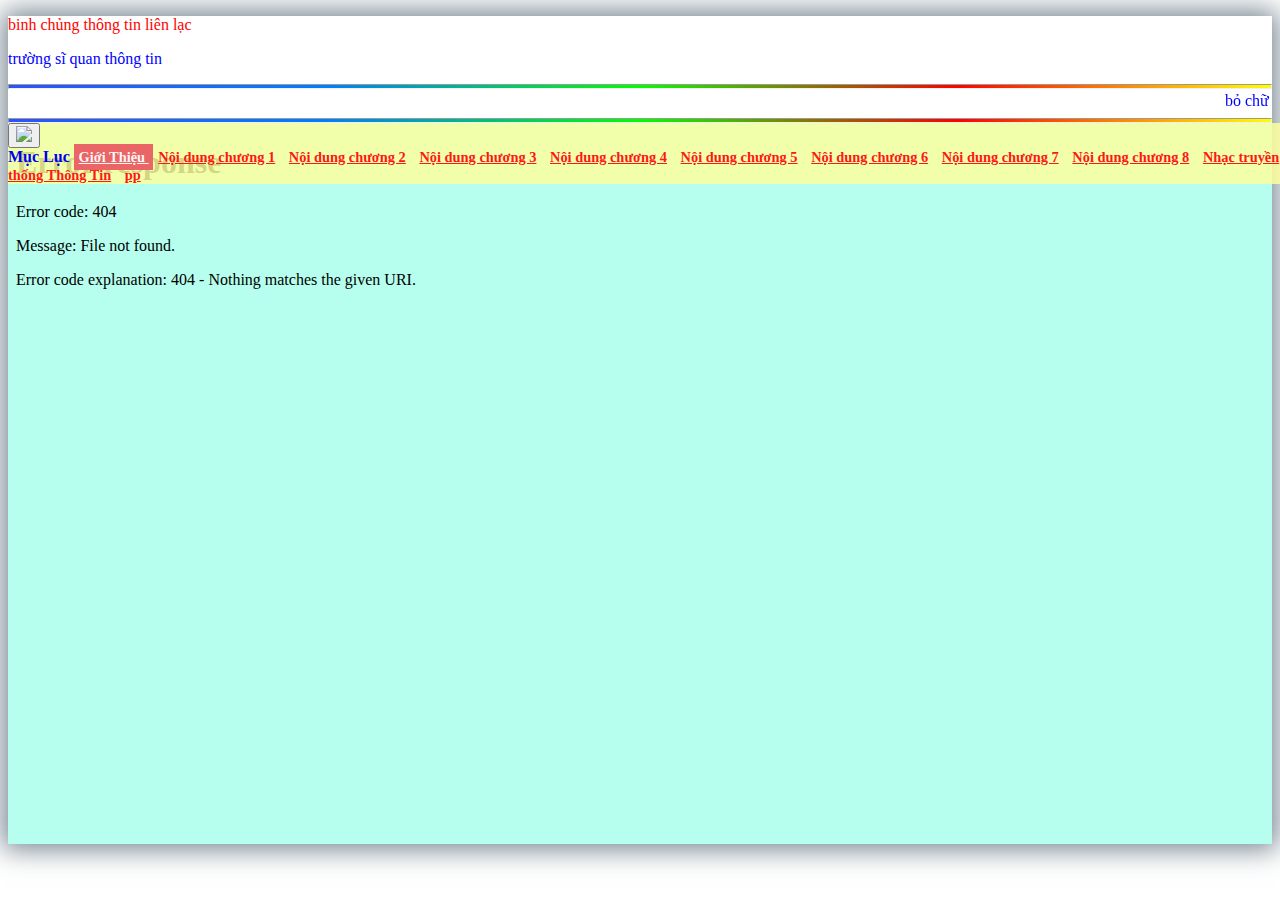
==== docsach.html @ 5420fabe "sửa  mouseleave" ====
<!DOCTYPE html>
<html lang="en">

<head>
    <meta charset="UTF-8">
    <meta name="viewport" content="width=device-width, initial-scale=1.0">
    <title>Đọc Sách</title>
    <script src="js/Jquery/jquery-3.5.1.min.js"></script>
    <script src="js/bootstrap/bootstrap.min.js"></script>
    <link rel="stylesheet" href="css/bootstrap/bootstrap.min.css" />
    <script src="js/bootstrap/bootstrap.bundle.min.js"></script>


    <style>
        .fr_hr {
            margin-bottom: 0.2rem;
            margin-top: 0.2rem;
            background: linear-gradient(to right, #2d51ff, #007eff, lime, red, yellow);
            height: 0.2rem;


        }
    </style>
</head>

<body>
    <div style="background-image: url(image/4.jpg); background-attachment: fixed;">
        <div class="container p-0" style="background: white;box-shadow: 0px 0px 26px 5px #5b6d7ad9;">
            <div id="banner">
                <div class="container-fluid">
                    <div class="row">
                        <div class="col">
                            <div class="format_title">
                                <p style="color: red;"> binh chủng thông tin liên lạc</p>
                                <p style="color: blue;"> trường sĩ quan thông tin</p>
                            </div>
                        </div>

                    </div>
                </div>

            </div>
            <hr class="fr_hr">
            <marquee style="margin-bottom: 0; color: blue;">bỏ chữ vô chạy thui </marquee>
            <hr class="fr_hr" style="margin-bottom: 0;">
            <div id="main ">

                <div class="container-fluid">
                    <div class="row">
                        <div id="pos" style="background: #fdff9cd6; position: absolute; z-index: 1;" val=1>
                            <nav class="navbar justify-content-center p-0">
                                <button class="navbar-toggler" id="btnMenu" type="button" data-toggle="collapse"
                                    style="outline: none;" data-target="#navbarToggleExternalContent"
                                    aria-controls="navbarToggleExternalContent" aria-expanded="false"
                                    aria-label="Toggle navigation">
                                    <span class="text-center"><img id="iconMenu" src="image/icon/book.png" style="
                                        width: 30px;
                                    "></span>
                                </button>
                            </nav>

                            <div class="collapse" id="navbarToggleExternalContent">
                                <div class="">
                                    <div class="nav flex-column nav-pills" id="v-pills-tab" role="tablist"
                                        aria-orientation="">
                                        <style>
                                            .nav-link {
                                                color: #ff1717;
                                                font-weight: bold;
                                                padding: 0.3rem 0.3rem;
                                                font-size: 0.9em;
                                            }

                                            .nav-link:hover {
                                                color: #ffffffd1;
                                                background: #b98f8fe0 !important;

                                            }

                                            .nav-link.active,
                                            .show>.nav-link {
                                                color: #fffffff0 !important;

                                                background-color: #ea6565 !important;
                                            }
                                        </style>
                                        <a class="" href="#"
                                            style="font-weight: bold; text-align: center; text-decoration: none;cursor:default ;">Mục
                                            Lục</a>

                                        <a class="nav-link active " value=1 name="Lời mở đầu" data-toggle="pill"
                                            href="#show_view" aria-selected="true" onclick="view(this)">Giới Thiệu </a>

                                        <a class="nav-link" value="1" name="Cau 1 - TL" data-toggle="pill"
                                            href="#show_view" aria-selected="false" onclick="view(this);">Nội dung
                                            chương 1</a>
                                        <a class="nav-link" value="1" name="Cau 2 - TL" data-toggle="pill"
                                            href="#show_view" aria-selected="false" onclick="view(this);">Nội dung
                                            chương 2</a>

                                        <a class="nav-link" value="1" name="Cau 3 - TL" data-toggle="pill"
                                            href="#show_view" aria-selected="false" onclick="view(this);">Nội dung
                                            chương 3</a>
                                        <a class="nav-link" value="1" name="Cau 4 - TL" data-toggle="pill"
                                            href="#show_view" aria-selected="false" onclick="view(this);">Nội dung
                                            chương 4</a>
                                        <a class="nav-link" value="1" name="Cau 5 - TL" data-toggle="pill"
                                            href="#show_view" aria-selected="false" onclick="view(this);">Nội dung
                                            chương 5</a>
                                        <a class="nav-link" value="1" name="Cau 6 - TL" data-toggle="pill"
                                            href="#show_view" aria-selected="false" onclick="view(this);">Nội dung
                                            chương 6</a>

                                        <a class="nav-link" value="1" name="Cau 7 - TL" data-toggle="pill"
                                            href="#show_view" aria-selected="false" onclick="view(this);">Nội dung
                                            chương 7</a>
                                        <a class="nav-link" value="1" name="Cau 8 - TL" data-toggle="pill"
                                            href="#show_view" aria-selected="false" onclick="view(this);">Nội dung
                                            chương 8</a>


                                        <a class="nav-link" value="0" name="playmp3" data-toggle="pill"
                                            href="#show_view" aria-selected="false" onclick="view(this);">Nhạc truyền
                                            thống Thông Tin</a>
                                        <a class="nav-link" value="0" name="pp" data-toggle="pill" href="#show_view"
                                            aria-selected="false" onclick="view(this);">pp</a>


                                    </div>

                                </div>

                            </div>
                        </div>
                        <div class="col p-0">

                            <div class="tab-content" id="v-pills-tabContent">
                                <style>
                                    .tab-content>.active {
                                        height: 80.1vh;
                                    }

                                    #ifview {
                                        border: none;
                                        background-image: url(image/2.png);

                                        background-position: center;
                                        background-size: 33rem;
                                        background-repeat: no-repeat;

                                    }
                                </style>

                                <!-- thay đổi id ,aria-labelledby = ... + -tab-->
                                <div class="tab-pane active" id="show_view"
                                    style="background-color: #6fffde82;padding-top: 0vh;">
                                    <iframe id="ifview" src="suppage/Lời mở đầu.htm" scrolling="" width="100%"
                                        height="100%"></iframe>
                                </div>
                            </div>
                            <script src="js/docsach.js"></script>
                        </div>
                    </div>

                </div>
            </div>
        </div>
    </div>


</body>


</html>
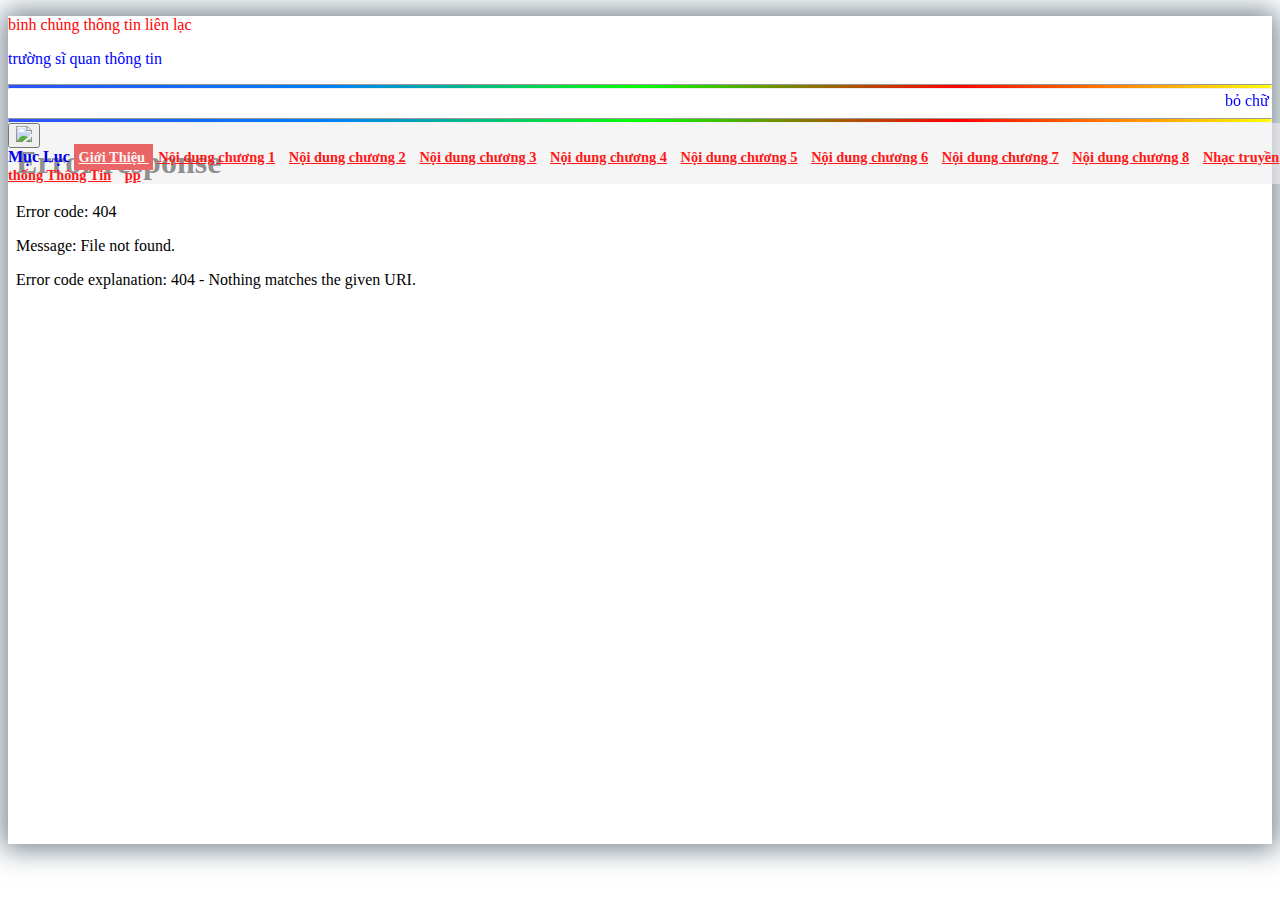
==== commit c8f45932: "sua như yêu cầu" ====
--- a/docsach.html
+++ b/docsach.html
@@ -20,6 +20,7 @@
 
 
         }
+        
     </style>
 </head>
 
@@ -47,12 +48,15 @@
 
                 <div class="container-fluid">
                     <div class="row">
-                        <div id="pos" style="background: #fdff9cd6; position: absolute; z-index: 1;" val=1>
+                        <div id="pos" style="background: #efefef99; position: absolute; z-index: 1;" val=1>
                             <nav class="navbar justify-content-center p-0">
-                                <button class="navbar-toggler" id="btnMenu" type="button" data-toggle="collapse"
-                                    style="outline: none;" data-target="#navbarToggleExternalContent"
+                                <button class="navbar-toggler" id="btnMenu" val="0" type="button" data-toggle="collapse"
+                                    style="outline: none;" 
+                                    data-target="#navbarToggleExternalContent"
                                     aria-controls="navbarToggleExternalContent" aria-expanded="false"
+
                                     aria-label="Toggle navigation">
+                                    
                                     <span class="text-center"><img id="iconMenu" src="image/icon/book.png" style="
                                         width: 30px;
                                     "></span>
@@ -142,7 +146,7 @@
 
                                     #ifview {
                                         border: none;
-                                        background-image: url(image/2.png);
+                                        background-image: url(image/background.png);
 
                                         background-position: center;
                                         background-size: 33rem;
@@ -153,7 +157,7 @@
 
                                 <!-- thay đổi id ,aria-labelledby = ... + -tab-->
                                 <div class="tab-pane active" id="show_view"
-                                    style="background-color: #6fffde82;padding-top: 0vh;">
+                                    style="background-color: #ffffff;padding-top: 0vh;">
                                     <iframe id="ifview" src="suppage/Lời mở đầu.htm" scrolling="" width="100%"
                                         height="100%"></iframe>
                                 </div>
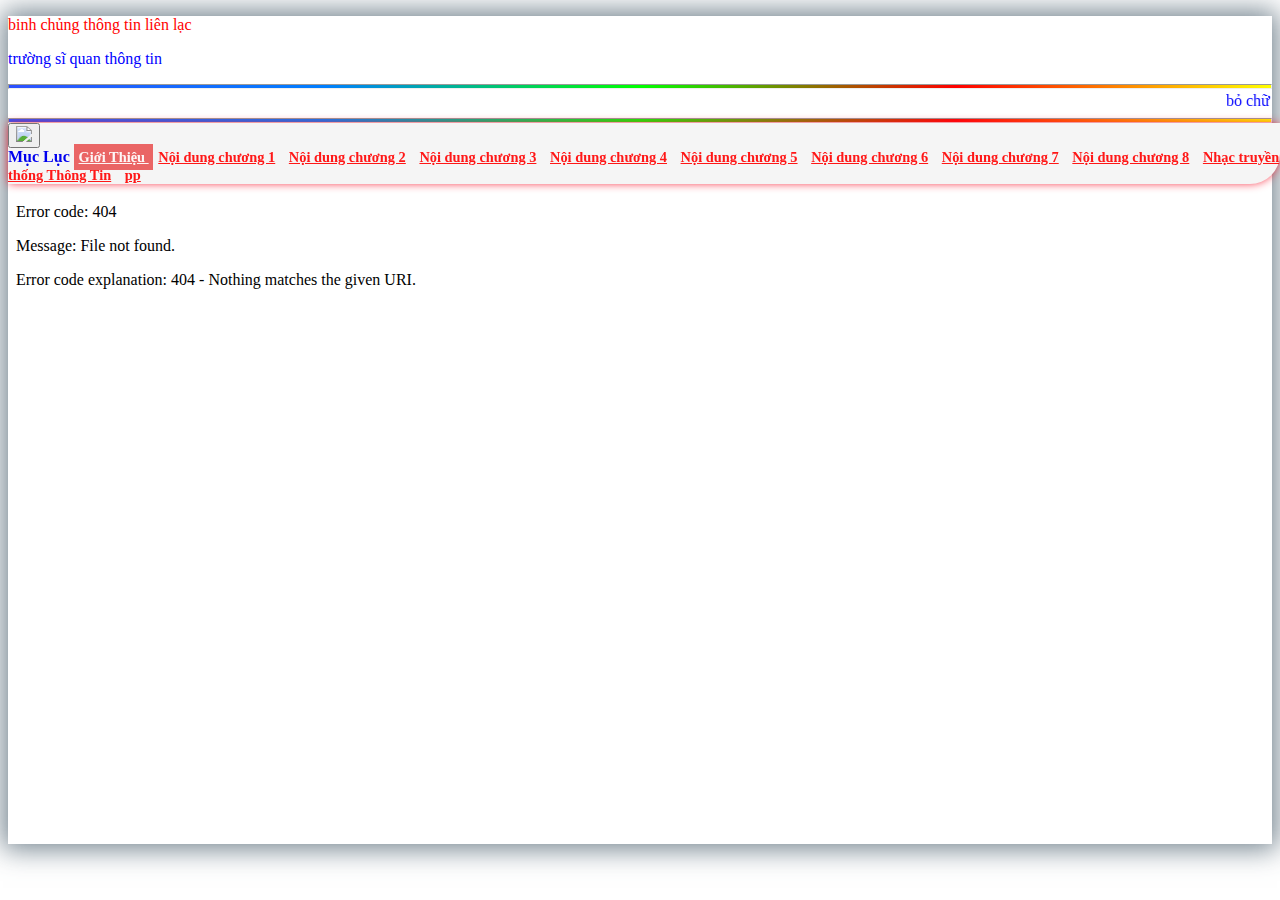
==== commit adf2ce41: "oke ne" ====
--- a/docsach.html
+++ b/docsach.html
@@ -48,7 +48,8 @@
 
                 <div class="container-fluid">
                     <div class="row">
-                        <div id="pos" style="background: #efefef99; position: absolute; z-index: 1;" val=1>
+                        <div id="pos" style="background: whitesmoke; position: absolute; z-index: 1;box-shadow: rgb(247, 27, 48) 0px 0px 10px -1px;
+                        border-radius: 0px 0px 30px;" val=1>
                             <nav class="navbar justify-content-center p-0">
                                 <button class="navbar-toggler" id="btnMenu" val="0" type="button" data-toggle="collapse"
                                     style="outline: none;" 
